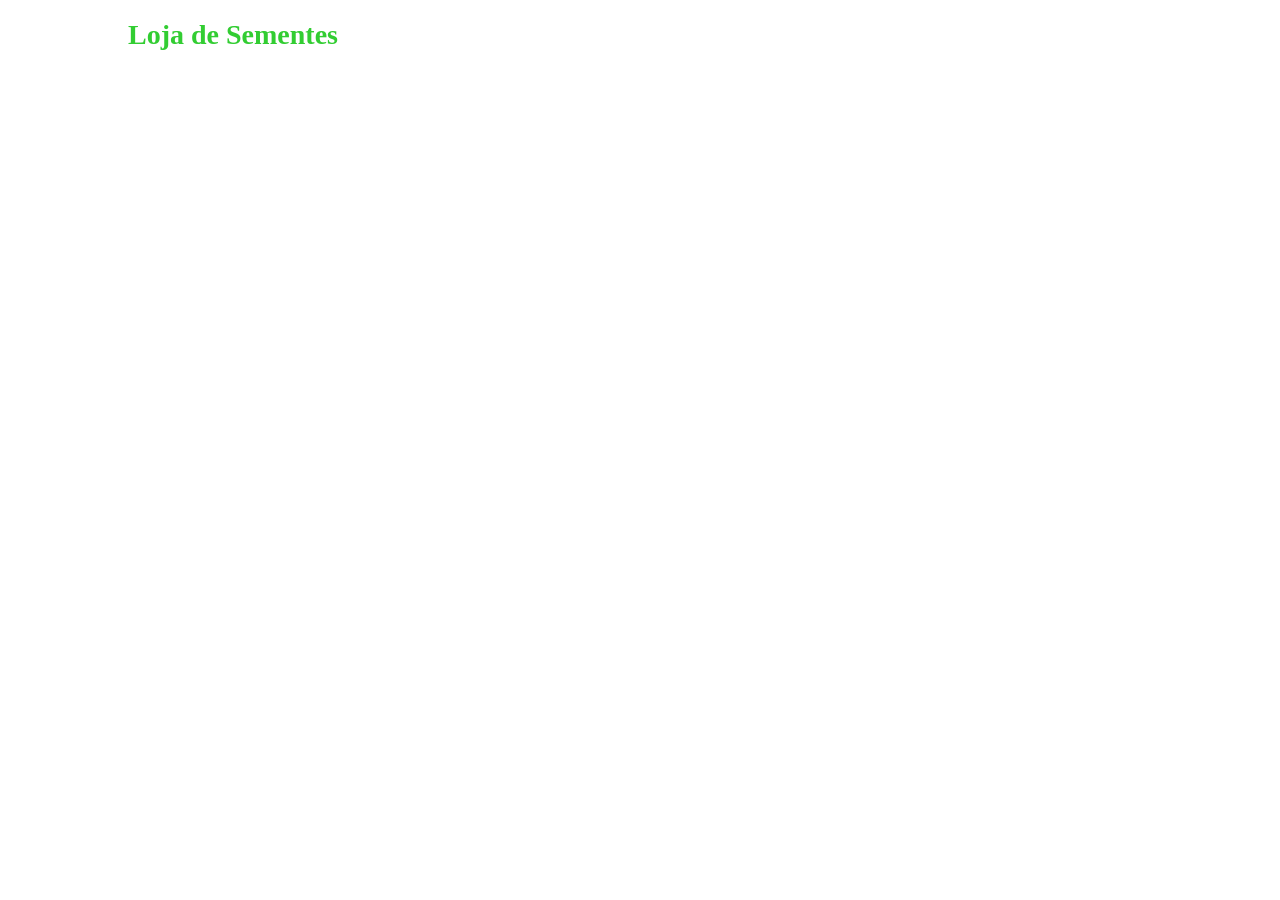
==== loja.html @ 0fef37c5 "falta a loja de sementes" ====
<!DOCTYPE html>
<html lang="pt-br">
<head>
    <meta charset="UTF-8">
    <meta name="viewport" content="width=device-width, initial-scale=1.0">
    <link rel="icon" href="imagens/favicon.png" type="image/png">
    <link rel="stylesheet" href="css/loja.css">
    <title>Loja de sementes</title>
</head>
<body>
    <h1>Loja de Sementes</h1>
</body>
</html>
---- css/loja.css ----
body{
    margin: auto 10%;
    font-size: 14px;
    font-family: 'Arial', sans-serif;
    text-align: justify;
    background-image: url(../imagens/desenho-loucao.jpg);
}

h1{
    color: limegreen;
    font-size: 28px;
    font-family: 'Times New Roman', serif;
    text-align: justify;
}
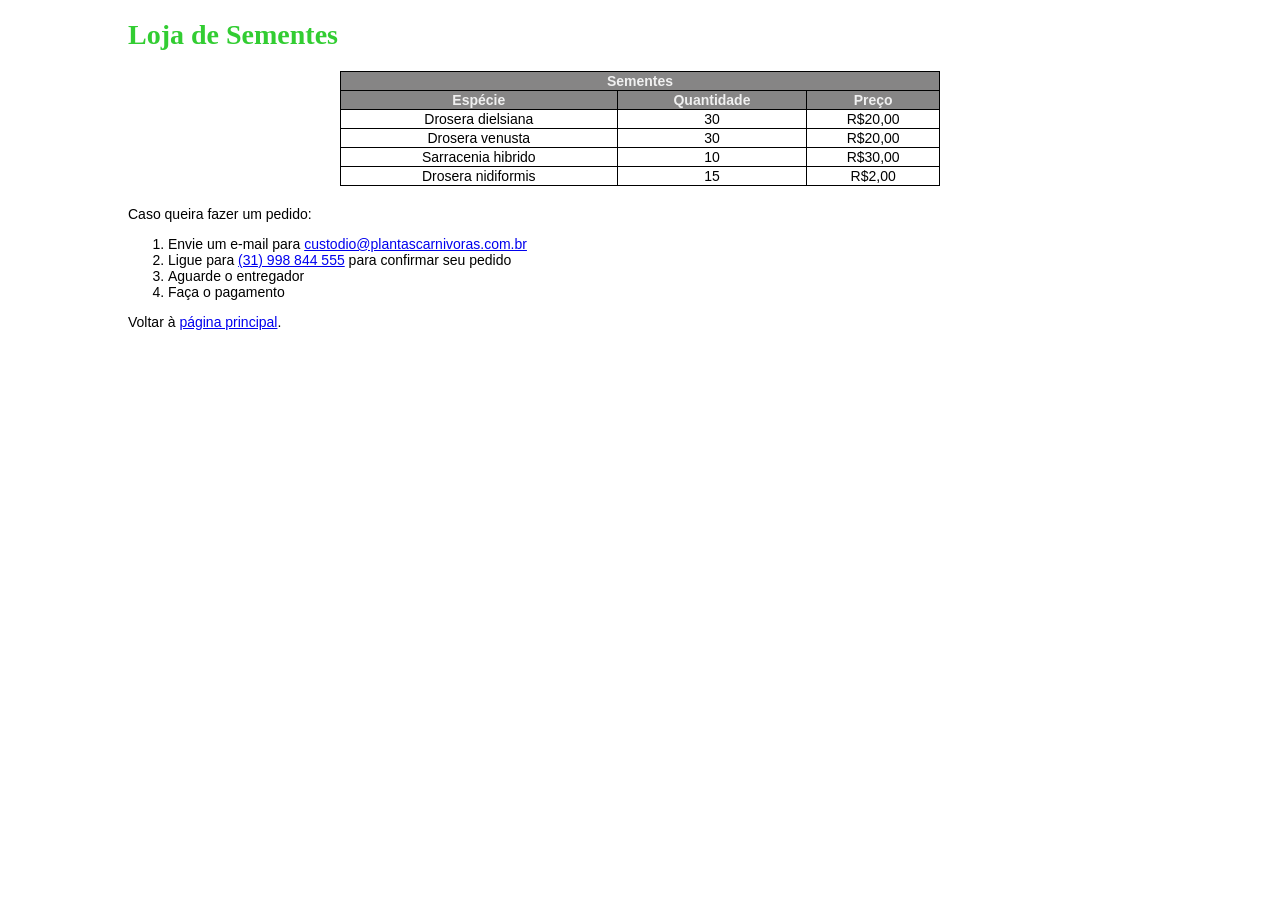
==== commit a65c3f15: "ambas as páginas estão prontas" ====
--- a/loja.html
+++ b/loja.html
@@ -9,5 +9,53 @@
 </head>
 <body>
     <h1>Loja de Sementes</h1>
+
+    <table id="tabela">
+        <thead id="cabecalho">
+            <tr>
+                <th colspan="3">Sementes</th>
+            </tr>
+            <tr>
+                <th>Espécie</th>
+                <th>Quantidade</th>
+                <th>Preço</th>
+            </tr>
+        </thead>
+        <tbody>
+            <tr>
+                <td>Drosera dielsiana</td>
+                <td>30</td>
+                <td>R$20,00</td>
+            </tr>
+            <tr>
+                <td>Drosera venusta</td>
+                <td>30</td>
+                <td>R$20,00</td>
+            </tr>
+            <tr>
+                <td>Sarracenia hibrido</td>
+                <td>10</td>
+                <td>R$30,00</td>
+            </tr>
+            <tr>
+                <td>Drosera nidiformis</td>
+                <td>15</td>
+                <td>R$2,00</td>
+            </tr>
+        </tbody>
+    </table>
+
+    <p>
+        Caso queira fazer um pedido:   
+    </p>
+    <ol>
+        <li>Envie um e-mail para <a href="custodio@plantascarnivoras.com.br">custodio@plantascarnivoras.com.br</a></li>
+        <li>Ligue para <a href="(31) 998 844 555">(31) 998 844 555</a> para confirmar seu pedido</li>
+        <li>Aguarde o entregador</li>
+        <li>Faça o pagamento</li>
+    </ol>
+
+    <p>Voltar à <a href="index.html">página principal</a>.</p>
+
 </body>
 </html>
--- a/css/loja.css
+++ b/css/loja.css
@@ -11,4 +11,28 @@
     font-size: 28px;
     font-family: 'Times New Roman', serif;
     text-align: justify;
+}
+
+#tabela{
+
+    width: 600px;
+    text-align: center;
+    margin: 20px auto;
+}
+
+#cabecalho{
+
+    
+    text-align: center;
+    margin: auto;
+    background-color: #868585;
+    color: #f0f0f0;
+}
+
+td, th{
+    border: 1px solid black;
+}
+
+table{
+    border-collapse: collapse;
 }
